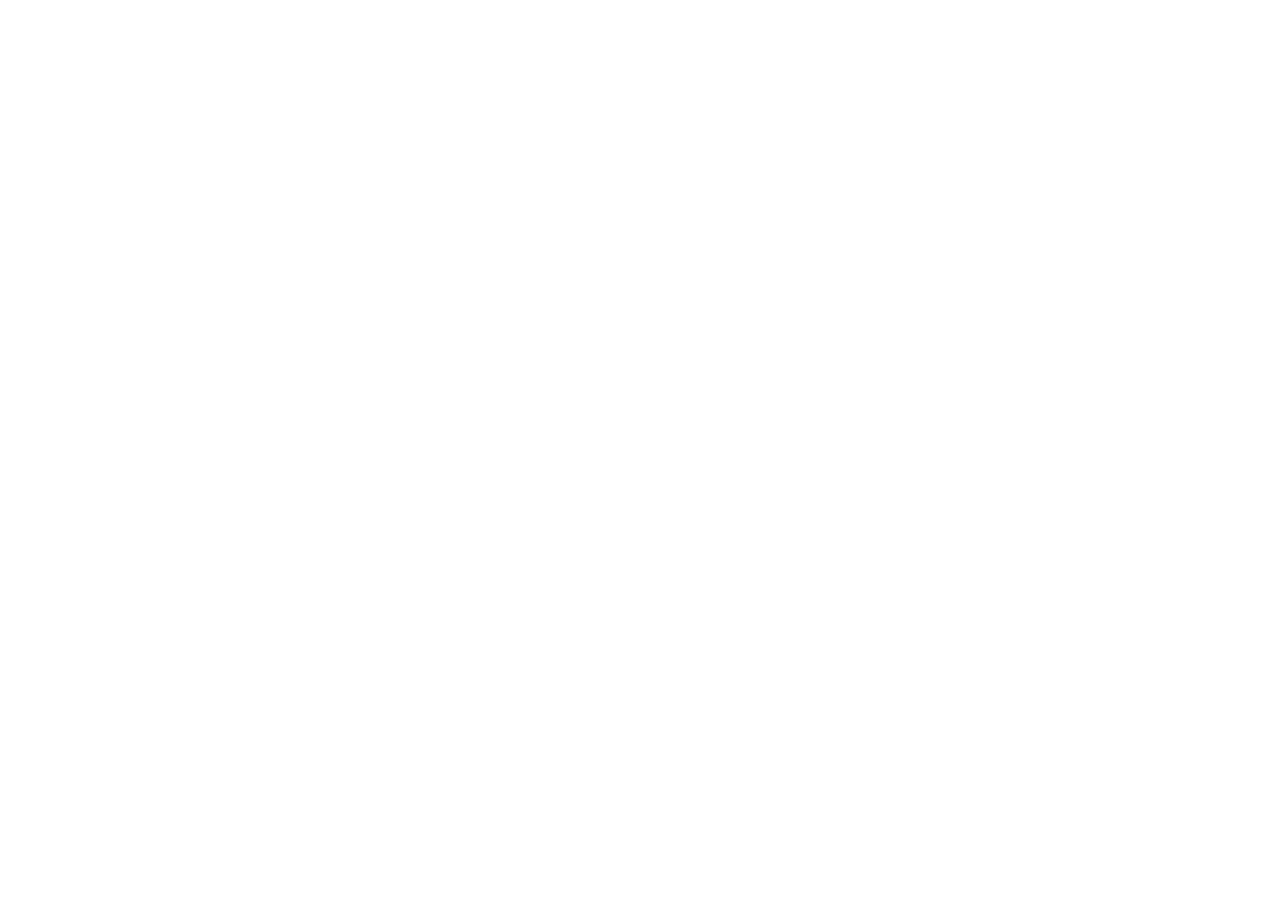
==== prueba1/index.html @ 115c71c6 "M" ====
<!DOCTYPE html>
<!--[if lt IE 7]> <html lang="en" class="no-js ie6 oldie"> <![endif]-->
<!--[if IE 7]>    <html lang="en" class="no-js ie7 oldie"> <![endif]-->
<!--[if IE 8]>    <html lang="en" class="no-js ie8 oldie"> <![endif]-->
<!--[if gt IE 8]><!-->
<html class='no-js' lang='en'>
  <!--<![endif]-->
  <head>
    <meta charset='utf-8' />
    <meta content='IE=edge,chrome=1' http-equiv='X-UA-Compatible' />
    <title>Prueba sass</title>
    <meta content='' name='description' />
    <meta content='' name='author' />
    <meta content='width=device-width, initial-scale=1.0' name='viewport' />
    <link href='css/style.css' rel='stylesheet' />
    <script src='js/modernizr-2.0.6.min.js'></script>
  </head>
  <body>
    
  </body>
</html>
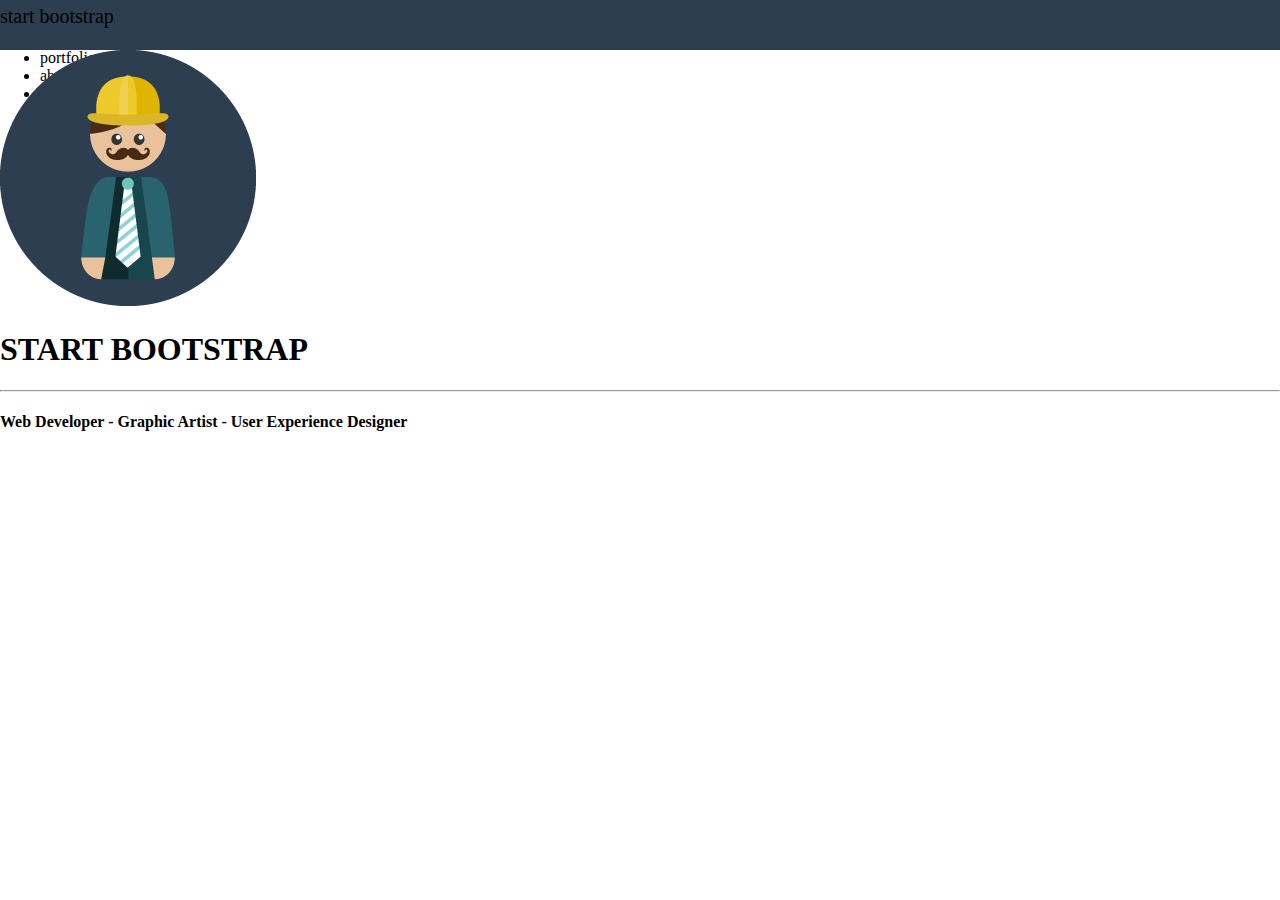
==== commit cf02a430: "," ====
--- a/prueba1/index.html
+++ b/prueba1/index.html
@@ -1,21 +1,29 @@
 <!DOCTYPE html>
-<!--[if lt IE 7]> <html lang="en" class="no-js ie6 oldie"> <![endif]-->
-<!--[if IE 7]>    <html lang="en" class="no-js ie7 oldie"> <![endif]-->
-<!--[if IE 8]>    <html lang="en" class="no-js ie8 oldie"> <![endif]-->
-<!--[if gt IE 8]><!-->
-<html class='no-js' lang='en'>
-  <!--<![endif]-->
   <head>
     <meta charset='utf-8' />
-    <meta content='IE=edge,chrome=1' http-equiv='X-UA-Compatible' />
-    <title>Prueba sass</title>
-    <meta content='' name='description' />
-    <meta content='' name='author' />
+    <title>Test</title>
     <meta content='width=device-width, initial-scale=1.0' name='viewport' />
-    <link href='css/style.css' rel='stylesheet' />
-    <script src='js/modernizr-2.0.6.min.js'></script>
+    <link href='stylesheets/style.css' rel='stylesheet' />
+    <link rel="stylesheet" href="https://use.fontawesome.com/releases/v5.3.1/css/all.css" integrity="sha384-mzrmE5qonljUremFsqc01SB46JvROS7bZs3IO2EmfFsd15uHvIt+Y8vEf7N7fWAU"
+crossorigin="anonymous">
   </head>
   <body>
+        <header>
+                <div class="marca">
+                  start bootstrap
+                </div>
+                <ul>
+                  <li>portfolio</li>
+                  <li>about</li>
+                  <li>contact</li>
+                </ul>
+              </header>
+              <div class="presentacion">
+                <img src="imagenes/profile.png"/>
+                <h1>START BOOTSTRAP</h1>
+                <hr/>
+                <h4>Web Developer - Graphic Artist - User Experience Designer</h4>
+              </div>          
     
   </body>
 </html>
--- a/prueba1/stylesheets/style.css
+++ b/prueba1/stylesheets/style.css
@@ -0,0 +1,26 @@
+/* line 3, ../sass/style.scss */
+body {
+  margin: 0;
+}
+
+/* line 6, ../sass/style.scss */
+li {
+  text-decoration-style: none;
+}
+
+/* line 9, ../sass/style.scss */
+header {
+  width: 100%;
+  height: 50px;
+  background: #2C3E50;
+}
+/* line 13, ../sass/style.scss */
+header .marca {
+  /*display: inline-block;*/
+  padding-top: .3125rem;
+  padding-bottom: .3125rem;
+  margin-right: 1rem;
+  font-size: 1.25rem;
+  /*line-height: inherit;*/
+  /*white-space: nowrap;*/
+}
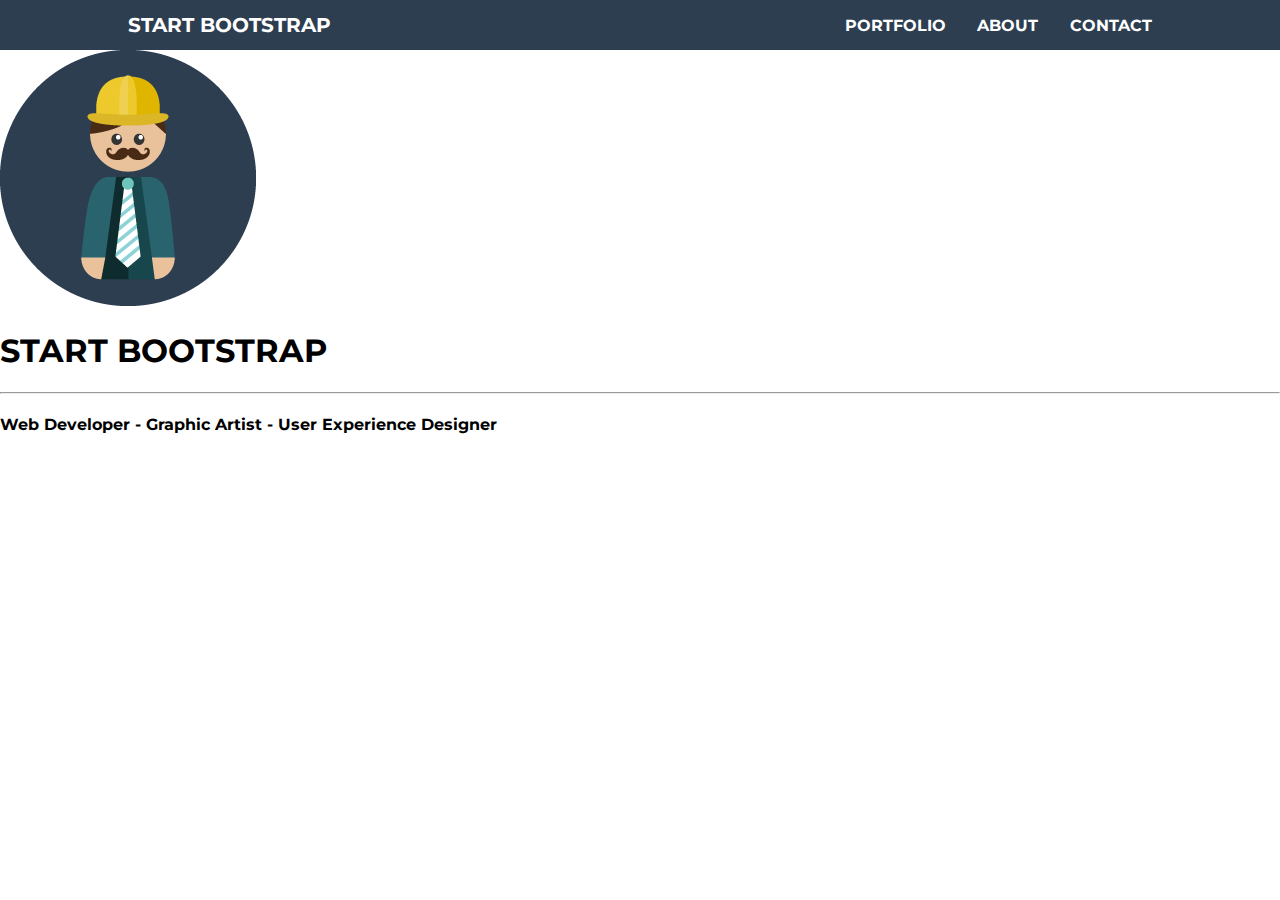
==== commit bdb79fba: "M" ====
--- a/prueba1/index.html
+++ b/prueba1/index.html
@@ -4,8 +4,7 @@
     <title>Test</title>
     <meta content='width=device-width, initial-scale=1.0' name='viewport' />
     <link href='stylesheets/style.css' rel='stylesheet' />
-    <link rel="stylesheet" href="https://use.fontawesome.com/releases/v5.3.1/css/all.css" integrity="sha384-mzrmE5qonljUremFsqc01SB46JvROS7bZs3IO2EmfFsd15uHvIt+Y8vEf7N7fWAU"
-crossorigin="anonymous">
+    <link href="https://fonts.googleapis.com/css?family=Montserrat" rel="stylesheet">
   </head>
   <body>
         <header>
--- a/prueba1/stylesheets/style.css
+++ b/prueba1/stylesheets/style.css
@@ -1,26 +1,47 @@
 /* line 3, ../sass/style.scss */
 body {
   margin: 0;
+  font-family: 'Montserrat', sans-serif;
 }
 
-/* line 6, ../sass/style.scss */
-li {
-  text-decoration-style: none;
+/* line 7, ../sass/style.scss */
+ul {
+  list-style-type: none;
 }
 
-/* line 9, ../sass/style.scss */
+/* line 10, ../sass/style.scss */
 header {
   width: 100%;
   height: 50px;
   background: #2C3E50;
+  box-sizing: border-box;
+  padding: 0 10% 0 10%;
+  display: flex;
+  justify-content: space-between;
+  align-items: center;
+  text-transform: uppercase;
+  color: white;
+  font-weight: bold;
 }
-/* line 13, ../sass/style.scss */
+/* line 22, ../sass/style.scss */
 header .marca {
-  /*display: inline-block;*/
   padding-top: .3125rem;
   padding-bottom: .3125rem;
   margin-right: 1rem;
   font-size: 1.25rem;
-  /*line-height: inherit;*/
-  /*white-space: nowrap;*/
+  font-weight: bold;
 }
+/* line 29, ../sass/style.scss */
+header ul {
+  width: 30%;
+  display: flex;
+  justify-content: space-between;
+}
+/* line 33, ../sass/style.scss */
+header ul li {
+  width: ul/3;
+}
+/* line 35, ../sass/style.scss */
+header ul li:hover {
+  color: #18BC9C;
+}
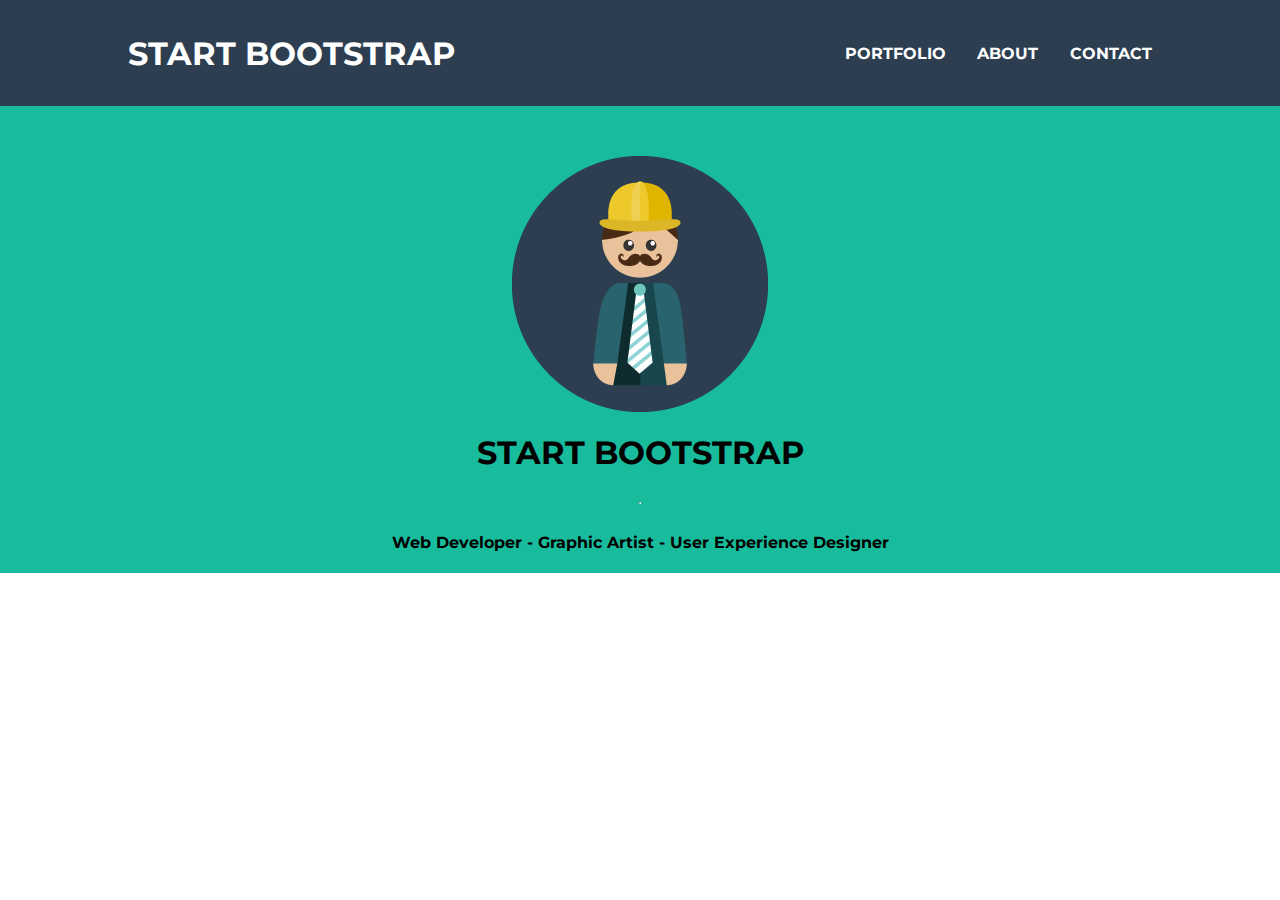
==== commit 6a917661: "M" ====
--- a/prueba1/index.html
+++ b/prueba1/index.html
@@ -16,13 +16,13 @@
                   <li>about</li>
                   <li>contact</li>
                 </ul>
-              </header>
-              <div class="presentacion">
-                <img src="imagenes/profile.png"/>
-                <h1>START BOOTSTRAP</h1>
-                <hr/>
-                <h4>Web Developer - Graphic Artist - User Experience Designer</h4>
-              </div>          
+        </header>
+        <div class="presentacion">
+            <img src="imagenes/profile.png"/>
+            <h1>START BOOTSTRAP</h1>
+            <hr/>
+            <h4>Web Developer - Graphic Artist - User Experience Designer</h4>
+        </div>          
     
   </body>
 </html>
--- a/prueba1/stylesheets/style.css
+++ b/prueba1/stylesheets/style.css
@@ -10,9 +10,14 @@
 }
 
 /* line 10, ../sass/style.scss */
+img {
+  width: 100%;
+}
+
+/* line 13, ../sass/style.scss */
 header {
   width: 100%;
-  height: 50px;
+  height: 106px;
   background: #2C3E50;
   box-sizing: border-box;
   padding: 0 10% 0 10%;
@@ -23,25 +28,39 @@
   color: white;
   font-weight: bold;
 }
-/* line 22, ../sass/style.scss */
+/* line 25, ../sass/style.scss */
 header .marca {
   padding-top: .3125rem;
   padding-bottom: .3125rem;
   margin-right: 1rem;
-  font-size: 1.25rem;
+  font-size: 2rem;
   font-weight: bold;
 }
-/* line 29, ../sass/style.scss */
+/* line 32, ../sass/style.scss */
 header ul {
   width: 30%;
   display: flex;
   justify-content: space-between;
 }
-/* line 33, ../sass/style.scss */
+/* line 36, ../sass/style.scss */
 header ul li {
   width: ul/3;
 }
-/* line 35, ../sass/style.scss */
+/* line 38, ../sass/style.scss */
 header ul li:hover {
   color: #18BC9C;
 }
+
+/* line 44, ../sass/style.scss */
+.presentacion {
+  background: #18BC9C;
+  box-sizing: border-box;
+  padding-top: 50px;
+  display: flex;
+  flex-direction: column;
+  align-items: center;
+}
+/* line 51, ../sass/style.scss */
+.presentacion img {
+  width: 256px;
+}
